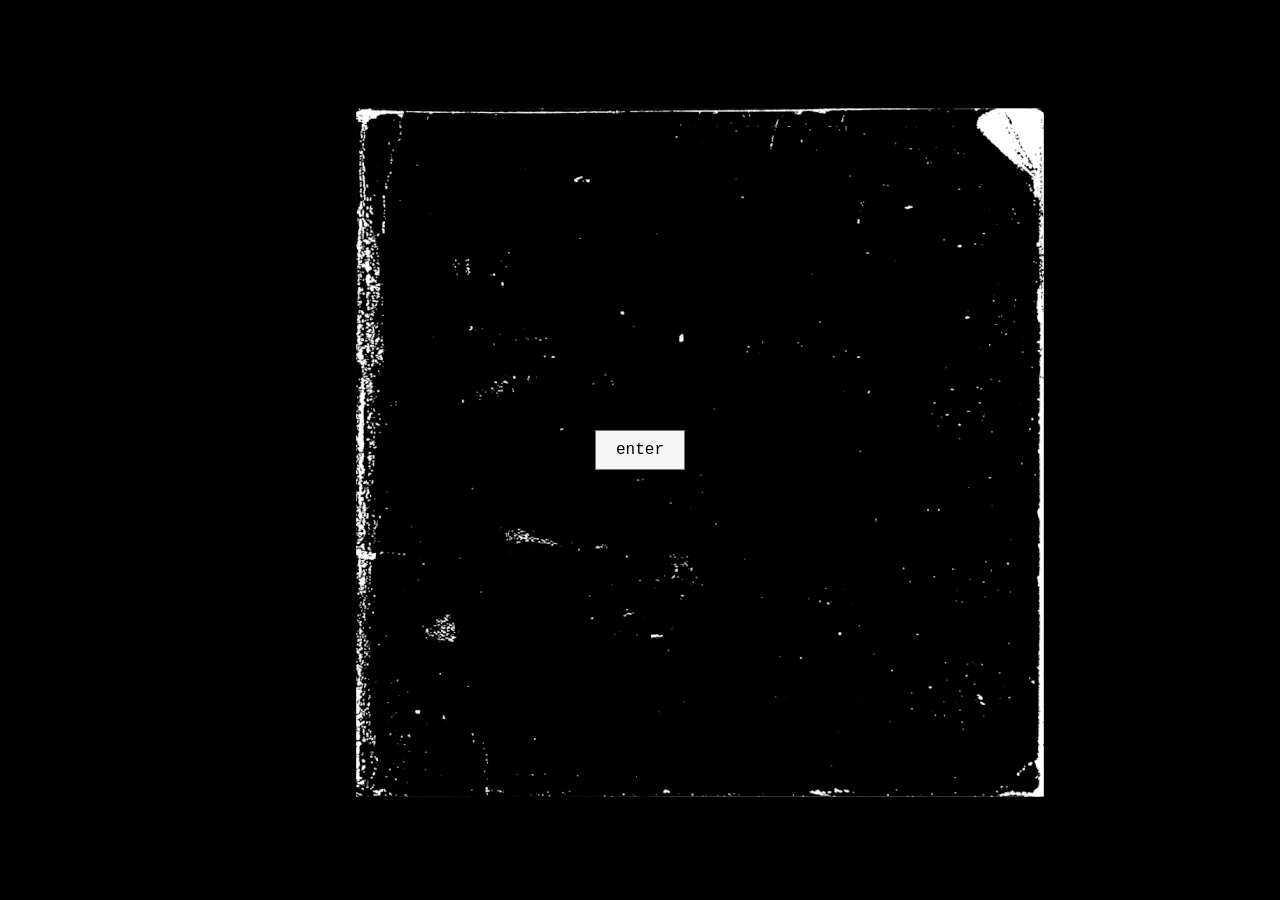
==== index.html @ a0f8fc1c "Add files via upload" ====
<!doctype html>
<html lang="da">
  <head>
    <meta charset="UTF-8" />
    <meta name="viewport" content="width=device-width, initial-scale=1.0" />
    <meta name="description" content="Dette er en portal til hjemmesiden" />
    <title>01</title>
    <link rel="stylesheet" href="gallery.css" />
    <link rel="icon" href="img/ribsss.webp" type="image/icon" />
  </head>
  <body class="bodyy">
    <section class="center">
      <a href="start.html" class="cta-btn">enter</a>
    </section>
  </body>
</html>
---- gallery.css ----
* {
  margin: 0;
  padding: 0;
  box-sizing: border-box;
}

@font-face {
  font-family: timun;
  src: url(fonts/Timun-Black.ttf);
}
@font-face {
  font-family: northern dracula;
  src: url(fonts/NorthernDracula-Regular.woff);
}
@font-face {
  font-family: kode;
  src: url(fonts/KodeMono-Bold.ttf);
}
a {
  text-decoration: none;
  color: black;
}

.body {
  background-image: url(img/textureback.webp) !important;
}

.menua:hover {
  /* font-weight: bold; */
  background-image: url(img/filmgrain.gif);
  /* text-decoration: line-through; */
  color: whitesmoke;
}
.menu {
  display: flex;
  text-decoration: none;
  list-style-type: none;
  list-style: none;
  justify-content: space-around;
  flex-direction: row;
  flex-grow: 1;
  text-align: center;
  font-family: northern dracula;
  font-size: 3rem;
  align-items: center;
  border-bottom: #000000;
}
.navbar {
  display: flex;
  align-items: center;
  justify-content: space-between;
  border-bottom: 2px solid black;
  padding: 1rem 2rem;
  position: relative;
}

.menu-toggle {
  display: none;
}

.burger {
  display: none;
}
.logo {
  width: 200px; /* meget bedre til navbar */
  height: auto;
  margin: 0;
  padding: 0;
}
.logo:hover {
  scale: 1.1;
}

.navbar {
  display: flex;
  align-items: center;
  justify-content: space-between;
  border-bottom: 2px solid black;
}
nav a {
  color: rgb(0, 0, 0) !important;
}
nav a:hover {
  color: whitesmoke !important;
}

.bodyy {
  background-image: url(img/whitelite.webp);
}

.background {
  background-image: url(img/musikplus.webp);
  background-size: cover;
  background-position: center;
  background-attachment: fixed;
}
.backgroundd {
  background-image: url(img/musikplusto.webp);
  background-size: cover;
  background-position: center;
  background-attachment: fixed;
}

.center {
  display: grid;
  place-items: center;
  height: 100vh;
  font-family: "Courier New", Courier, monospace;
  text-align: center;
}

.centertwo {
  display: grid;
  place-items: center;
  height: 20vh;
  padding: 20vh;
  font-family: "Courier New", Courier, monospace;
  text-align: center;
}
.centerthree {
  font-family: "Courier New", Courier, monospace;
  color: whitesmoke;
  place-items: center;
  text-align: center;
  align-items: center;
  /* margin-top: 1rem; */
  height: 4vh;
  list-style: none;
}
.centerfour {
  display: block;
  margin: auto;
  place-items: center;
  text-align: center;
  align-items: center;
  max-width: 1000px;
  min-width: 1000px;
}
.centerfive {
  display: flex;
  justify-content: center;
  gap: 1rem;
  margin: 5rem;
}

.centerfivetwo {
  display: grid;
  grid-template-columns: 1fr 1fr 1fr 1fr;
  grid-column: span 2;
  margin: 5rem;
}

.whitetxt {
  color: white;
}
.whitetxt a {
  color: inherit;
}

.whitetxt a:hover {
  color: inherit;
  font-weight: bold;
  /* text-decoration: line-through; */
  font-style: italic;
}

/* * {
  margin: 0.5rem;
  padding: 0;
  box-sizing: border-box;
} */

.cta-btn {
  outline: 1px solid #757575;
  color: rgb(0, 0, 0);
  padding: 10px 20px;
  background-color: whitesmoke;
  display: block;
  border: 5rem;
  text-align: center;
  font-family: "Courier New", Courier, monospace;
}

h4 {
  font-weight: lighter;
}

.cta-btn:hover {
  color: whitesmoke;
  background-image: url(img/vhs.gif);
}
.cta-btntwo {
  outline: 1px solid #757575;
  color: rgb(255, 255, 255);
  padding: 10px 20px;
  background-color: rgb(0, 0, 0);
  display: block;
  border: 5rem;
  text-align: center;
  font-family: "Courier New", Courier, monospace;
}
.cta-btntwo:hover {
  color: rgb(255, 255, 255);
  background-image: url(img/vhs.gif);
}
.cta-btnthree {
  color: rgb(0, 0, 0);
  padding: 10px 20px;
  background-color: whitesmoke;
  display: block;
  border: 5rem;
  text-align: center;
  font-family: "Courier New", Courier, monospace;
}

.cta-btnthree:hover {
  color: rgb(255, 255, 255);
  background-image: url(img/vhs.gif);
}
.tagbtn {
  color: rgb(0, 0, 0);
  display: block;
  text-align: center;
  font-family: "Courier New", Courier, monospace;
}
.tagbtn:hover {
  font-weight: bold;
}
.pic:hover {
  outline: 1px solid #757575;
}

.gallery {
  display: grid;
  /* grid-template-columns: repeat(auto-fit, minmax(400px, 1fr)); */
  grid-template-columns: 1fr 1fr 1fr;
}

.gallery-item {
  object-fit: cover;
  margin: 1.5rem;
  object-position: center;
  height: calc(var(--minsize) * 1.55);
}

.gallery img {
  border: solid black;
  max-width: 400px;
  max-height: 400px;
  object-fit: cover;
  object-position: center;
  width: 100%;
  height: 100%;
  filter: blur(0px);
  /* overflow: hidden; */
}

.gallery img:hover {
  outline: 0.5px solid #000000;
  filter: grayscale(0.8) blur(2px);
  transition: filter 0.001s;

  /* scale: 1.2; */
}

.gallery-item {
  position: relative;
}

.gallery-item a {
  position: relative;
  display: block;
}

.gallery-item img {
  display: block;
  width: 100%;
}
.hover-text {
  font-family: kode;
  position: absolute;
  bottom: 0;
  width: 83.5%;
  color: rgb(0, 0, 0);
  text-align: center;
  justify-content: center;
  align-items: center;
  padding: 0px;
  opacity: 0;
  font-size: x-large;
  color: white;
  text-shadow:
    -1px -1px 0 black,
    1px -1px 0 black,
    -1px 1px 0 black,
    1px 1px 0 black;
}

.gallery-item:hover .hover-text {
  opacity: 1;
}

.dlnone {
  /* list-style: none; */
  color: black;
  display: grid;
  place-items: center;
  height: 10vh;
  font-family: "Courier New", Courier, monospace;
}
.footerman {
  display: grid;
  place-items: center;
  height: 10vh;
  font-family: "Courier New", Courier, monospace;
  border: solid black;
  background-image: url(img/filmgrain.gif);
  color: whitesmoke;
  margin: 30rem 0rem 0rem 0rem;
}
.yolo {
  text-decoration: line-through;
}
.yolo:hover {
  text-decoration: none;
  transition: text-decoration 0.3s;
}
.dtnone {
  font-weight: bold;
  font-family: "Courier New", Courier, monospace;
  text-decoration: line-through;
}
.ddnone {
  font-style: italic;
  font-family: "Courier New", Courier, monospace;
}
.dtnone:hover {
  text-decoration: none;
}
.twobones {
  outline: 1px solid #757575;
  color: rgb(0, 0, 0);
  padding: 10px 20px;
  background-color: whitesmoke;
  display: block;
  text-decoration: line-through;
  border: 5rem;
  /* margin: auto; */
  font-family: "Courier New", Courier, monospace;
  text-align: center;
  align-items: center;
  grid-column: 1;
  grid-row: 1;
}
.twobones:hover {
  color: whitesmoke;
  background-color: rgb(17, 16, 16);
  animation: blink 0.5s linear infinite;
}
@keyframes blink {
  25% {
    opacity: 0.5;
  }
  50% {
    opacity: 0;
  }
  75% {
    opacity: 0.5;
  }

  49% {
    background-color: whitesmoke;
    border: 3px solid #323131;
  }
  50%,
  100% {
    background-color: #000000;
    border: 3px solid rgb(239, 255, 15);
  }
}

.bodyy {
  background-image: url(img/cube.gif);
  display: grid;
  place-items: center;
  height: 100vh;
}

.gif1 {
  width: 2000px;
}

h1 {
  font-family: kode;
  letter-spacing: 0.5rem;
  color: rgb(0, 0, 0);
  text-align: center;
  margin: 7rem 0rem 5rem 0rem;
  font-size: 100px;
}
h2,
h3 {
  font-family: "Courier New", Courier, monospace;
  font-size: 60px;
  letter-spacing: 0.5rem;
  color: rgb(0, 0, 0);
  text-align: center;
  font-weight: bold;
  justify-content: center;
  text-align: center;
  margin: 1.5rem 1.5rem 1.5rem 1.5rem;
}
h4 {
  font-family: "Courier New", Courier, monospace;
  font-size: 40px;
  color: rgb(0, 0, 0);
  text-align: center;
  justify-content: center;
  text-align: center;
}

.h4file {
  font-family: kode;
  font-size: small;
}
p {
  font-family: "Courier New", Courier, monospace;
  color: rgb(0, 0, 0);
  text-align: center;
  /* margin: 2.5rem 5rem 5rem 5rem; */
  max-width: 70ch;
  text-align: center;
  line-height: 1.5rem;
  grid-row: 1;
  font-size: 1.5rem;
  justify-self: center;
}

.inlinebox:first-of-type {
  grid-column: 2;
  grid-row: 1;
  justify-self: left;
  width: 100%;
  line-height: 2rem;
}

.inlinebox:last-of-type {
  grid-column: 2;
  grid-row: 2;
  justify-self: left;
}

.inlineboxtwo {
  grid-column: 2;
  grid-row: 2;
  justify-self: left;
  text-decoration: none;
  width: 100%;
  line-height: 2rem;
}
.inlineboxx {
  grid-column: 2;
  grid-row: 2;
  justify-self: left;
  text-decoration: none;
  width: 100%;
  line-height: 16;
}

.center {
  display: grid;
  place-items: center;
  height: 100vh;
}
.centertwo {
  margin: 0.5rem 0.5rem 0.5rem 0.5rem;
  place-items: center;
  justify-content: center;
  text-align: center;
  height: 20vh;
}
.bone1 {
  display: block;
  width: 100%;
  max-width: 270px;
  height: auto;
  margin: 0;
  justify-self: center;
}
.bone2 {
  grid-column: 3;
  justify-self: end;
  display: block;
  width: 270px;
  height: 270px;
}

.bone3 {
  /* grid-column: 2; */
  justify-self: start;
  display: block;
  width: 270px;
  height: 270px;
  outline: solid black;
}
.bone3:hover {
  opacity: 0.9;
}
.grid_1-1-1 {
  display: grid;
  grid-template-columns: 1fr 1fr 1fr;
  gap: 2rem;
}
.grid_1-1-1x {
  display: grid;
  position: relative;
  grid-template-columns: 1fr 1fr 1fr;
}

.sectionbg {
  position: absolute;
  inset: 0;
  width: 100%;
  height: 100%;
  object-fit: contain;
  image-rendering: pixelated;
  z-index: -1;
}

.grid_1-1-1-1 {
  /* display: grid;
  grid-template-columns: 1fr 1fr 1fr 1fr; */
  display: grid;
  grid-template-columns: 300px 1fr;
  gap: 2rem;
  align-items: start;
  max-width: 1000px;
  margin: 0 auto 3rem auto;
  padding: 0 1rem;
}
.onebones {
  padding: 30px 10px;
  display: block;
  text-decoration: line-through;
  margin: 1rem;
  font-family: "Courier New", Courier, monospace;
}
.oplever {
  text-decoration: line-through;
}
.oplever:hover {
  text-decoration: none;
  transition: text-decoration 0.3.s;
}
.yolo2 {
  text-decoration: line-through;
}
.yolooo {
  font-weight: bold;
}
.yolooo:hover {
  font-weight: bold;
  text-decoration: underline;
}
.yoloooo {
  text-decoration: line-through;
}
.yoloooo:hover {
  text-decoration: none;
}
.yolooooo {
  font-style: italic;
}
.yolooooo:hover {
  font-weight: bold;
  font-style: normal;
}

.swap {
  position: relative;
  display: inline-block;
  font-weight: bold;
}
.swap .original {
  transition: opacity 0s ease;
}

.swap:hover .original {
  opacity: 0;
}
.swap:hover::after {
  content: attr(data-tooltip);
  position: absolute;
  left: 0;
  top: 0;
}

.popup {
  position: fixed;
  font-family: "Courier New", Courier, monospace;
  top: 0;
  left: 0;
  width: 100%;
  height: 100%;

  background: rgba(0, 0, 0, 0.7);

  display: flex;
  justify-content: center;
  align-items: center;

  opacity: 0;
  pointer-events: none;
  transition: 0.3s;
}

.popup:target {
  opacity: 1;
  pointer-events: auto;
}
.popup-content {
  background: whitesmoke;
  font-family: "Courier New", Courier, monospace;
  padding: 2rem;
  border: solid black;
  text-align: center;
}

.close {
  position: absolute;
  top: 20px;
  right: 40px;
  font-size: 2rem;
  text-decoration: none;
}
.loginn {
  font-family: kode;
}
.txtedit {
  font-family: kode;
}
.h1logo {
  width: 300px;
  height: auto;
}

.ohone {
  font-family: northern dracula;
  font-size: 150px;
  font-weight: bold;
}
.ohonee {
  font-family: northern dracula;
  font-size: 40px;
  font-weight: bold;
}
.ohoneee {
  font-family: northern dracula;
  font-size: 70px;
  font-weight: bold;
}
.threesixty {
  animation: threesixty 2s linear infinite;
  width: 450px;
  height: auto;
  margin: 0;
}

@keyframes threesixty {
  from {
    transform: rotate(0deg);
  }
  to {
    transform: rotate(360deg);
  }
}

.image-container {
  justify-self: center;
  position: relative;
  width: 100%;
}

.image-container img {
  width: 100%;
  display: block;
}

.smalltxt {
  font-family: kode;
  font-size: medium;
  font-style: italic;
  text-shadow: 0.5px 0.5px 0.5px white;
  font-weight: bold;
}

.image-container img {
  width: 100%;
  display: block;
}

.text {
  position: absolute;
  justify-content: center;
  text-align: center;
  align-items: center;
  top: 50%;
  left: 50%;
  transform: translate(-50%, -50%);
  color: black;
  font-size: 24px;
  font-family: kode;
  text-shadow:
    -1px -1px 0 rgb(255, 255, 255),
    1px -1px 0 rgb(255, 255, 255),
    -1px 1px 0 rgb(255, 255, 255),
    1px 1px 0 rgb(255, 255, 255);
}

.image-container {
  position: relative;
  width: 200px;
}

.image-container a {
  position: relative;
  display: block;
}

.image-container img {
  width: 100%;
  display: block;
}

.img-hover {
  position: absolute;
  top: 0;
  left: 0;
  opacity: 0;
  transition: opacity 0.3s ease;
}

.image-container:hover .img-hover {
  opacity: 1;
}

.titletitle {
  font-style: italic;
}
@media (max-width: 768px) {
  .navbar {
    flex-direction: column;
    gap: 1rem;
    padding: 1rem;
  }

  .logo {
    width: 120px;
  }

  h1 {
    font-size: 2.5rem;
    letter-spacing: 0.15rem;
    margin: 2rem 1rem;
  }

  h2,
  h3 {
    font-size: 2rem;
    letter-spacing: 0.1rem;
    margin: 1rem;
  }

  h4 {
    font-size: 1.25rem;
    margin: 1rem;
  }

  p {
    font-size: 1rem;
    line-height: 1.6;
    max-width: 90%;
    margin: 0 auto;
  }

  .forsidebilledet,
  .centerfour,
  .image-container {
    width: 50%;
    min-width: 0;
    max-width: 50%;
  }

  .gif1,
  .threesixty,
  .h1logo {
    width: 100%;
    max-width: 250px;
    height: auto;
    margin: 0 auto;
  }

  .center,
  .centertwo,
  .bodyy {
    height: auto;
    min-height: auto;
    padding: 2rem 1rem;
  }

  .centerfive,
  .flexcol {
    flex-direction: column;
    gap: 1rem;
    margin: 2rem 1rem;
  }

  .centerfivetwo,
  .grid_1-1-1,
  .grid_1-1-1x,
  .grid_1-1-1-1,
  .grid_1-1-1-1-1,
  .gallery {
    grid-template-columns: 1fr;
    margin: 1rem;
    gap: 1rem;
  }

  .gallery-item {
    margin: 0;
    height: auto;
  }

  .gallery img {
    max-width: 100%;
    max-height: none;
  }

  .bone2,
  .bone3 {
    width: 140px;
    height: 140px;
    justify-self: center;
  }
  .bone1 {
    width: 100%;
    max-width: 200px;
    height: auto;
    margin: 0 auto;
  }

  .footerman {
    margin: 4rem 0 0 0;
    padding: 1rem;
    height: auto;
  }

  .ohone {
    font-size: 3rem;
  }

  .ohonee {
    font-size: 1.5rem;
  }

  .ohoneee {
    font-size: 2rem;
  }

  .text {
    font-size: 1rem;
    width: 90%;
  }

  .hover-text {
    width: 100%;
    left: 0;
    font-size: 1rem;
  }

  .menu {
    flex-direction: column;
    font-size: 1.5rem;
    gap: 0.5rem;
  }

  .navbar {
    flex-direction: column;
  }
  .navbar {
    flex-direction: row;
    justify-content: space-between;
    align-items: center;
    padding: 1rem;
    position: relative;
  }

  .logo {
    width: 120px;
  }

  .burger {
    display: block;
    font-size: 2rem;
    cursor: pointer;
    line-height: 1;
    z-index: 1001;
  }

  .burger::before {
    content: "☰";
    font-family: Arial, sans-serif;
  }

  .menu-toggle:checked + .burger::before {
    content: "✕";
  }

  .menu {
    display: none;
    flex-direction: column;
    position: absolute;
    top: 100%;
    right: 1rem;
    width: 220px;
    background: white;
    border: 2px solid black;
    padding: 1rem;
    gap: 1rem;
    text-align: center;
    z-index: 1000;
  }

  .menu-toggle:checked + .burger + .menu {
    display: flex;
  }
}
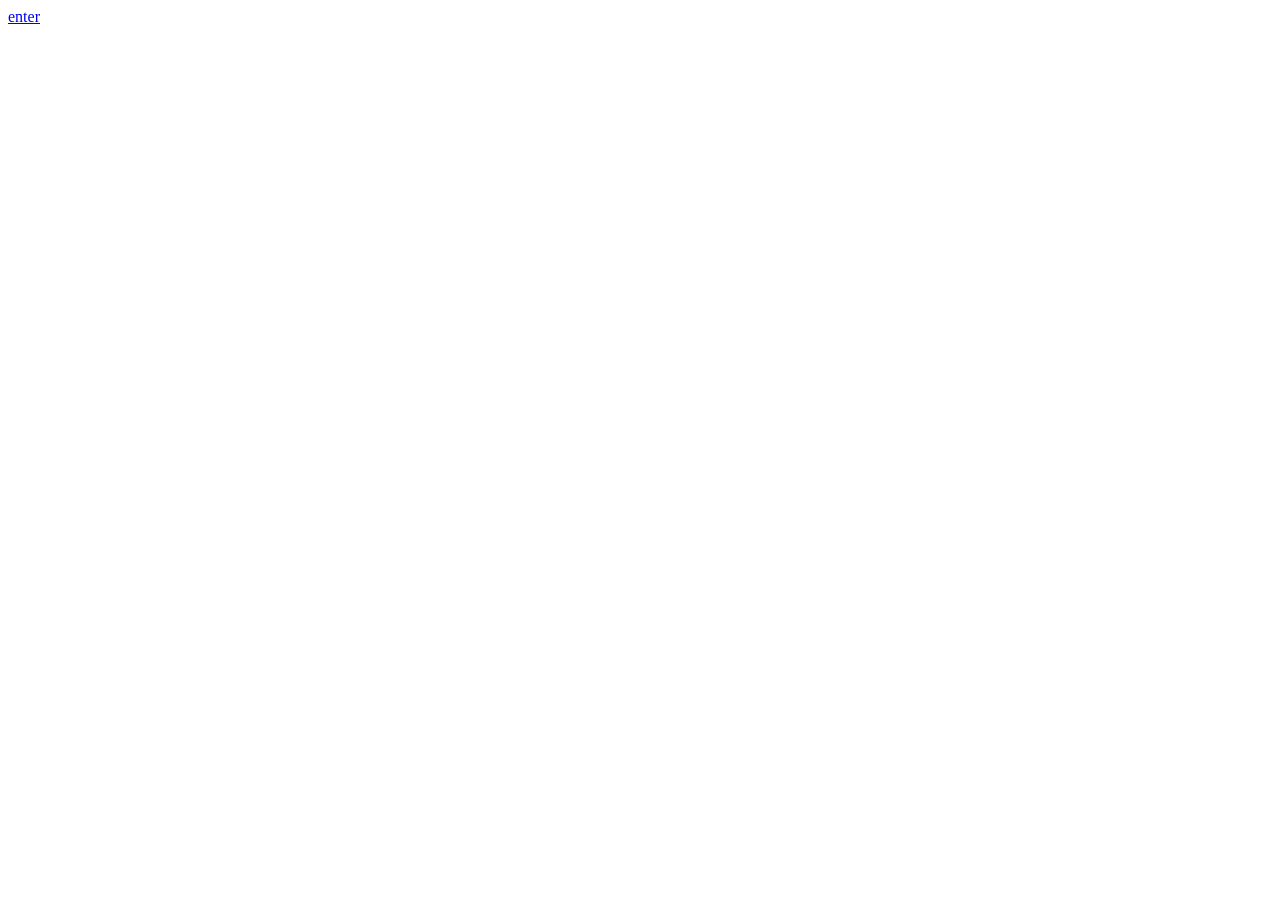
==== commit 3539f228: "Update index.html" ====
--- a/index.html
+++ b/index.html
@@ -5,7 +5,7 @@
     <meta name="viewport" content="width=device-width, initial-scale=1.0" />
     <meta name="description" content="Dette er en portal til hjemmesiden" />
     <title>01</title>
-    <link rel="stylesheet" href="gallery.css" />
+    <link rel="stylesheet" href="layout.css" />
     <link rel="icon" href="img/ribsss.webp" type="image/icon" />
   </head>
   <body class="bodyy">
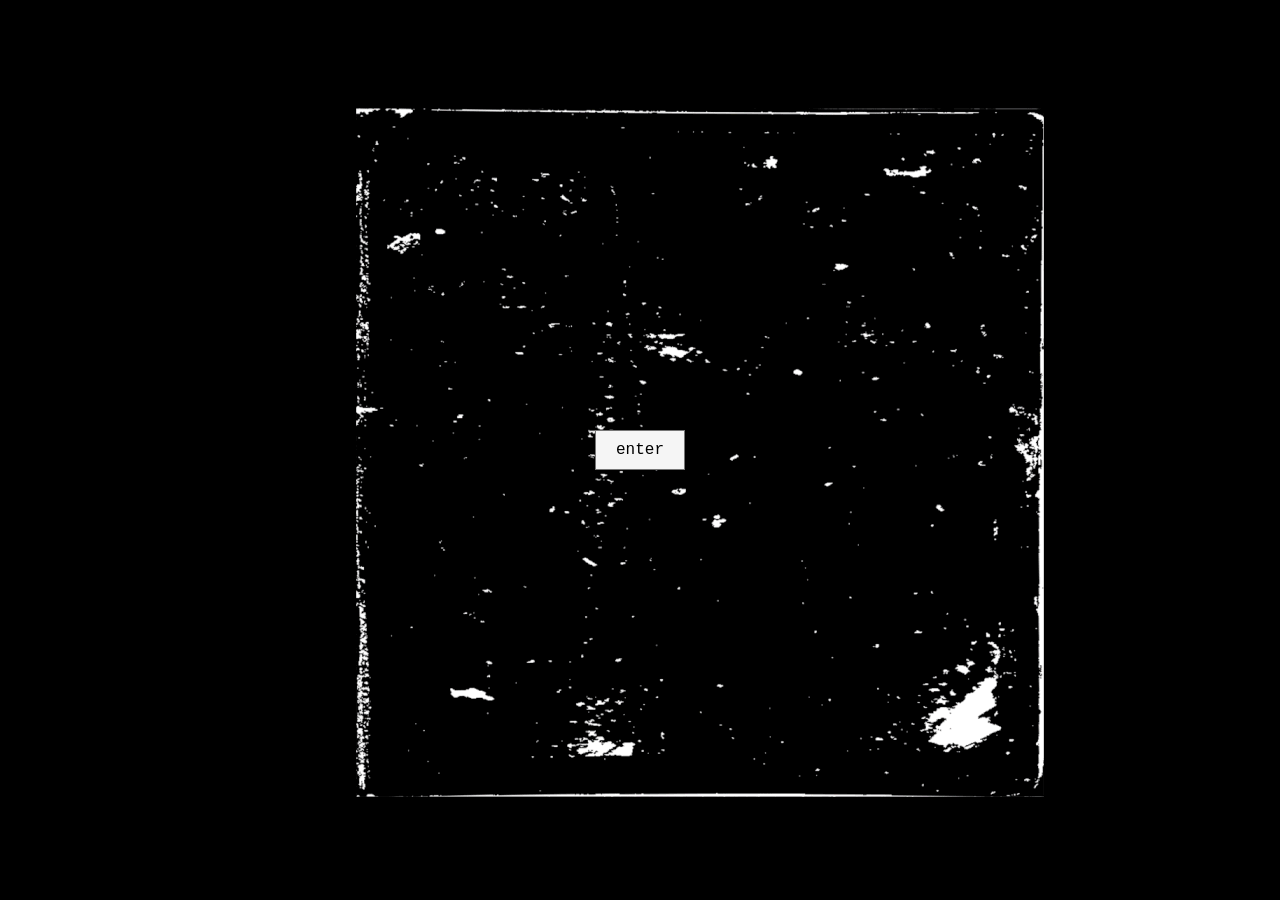
==== commit d018e5c4: "Update index.html" ====
--- a/index.html
+++ b/index.html
@@ -1,6 +1,7 @@
 <!doctype html>
 <html lang="da">
   <head>
+        <meta name="robots" content="noindex" />
     <meta charset="UTF-8" />
     <meta name="viewport" content="width=device-width, initial-scale=1.0" />
     <meta name="description" content="Dette er en portal til hjemmesiden" />
--- a/layout.css
+++ b/layout.css
@@ -0,0 +1,682 @@
+* {
+  margin: 0;
+  padding: 0;
+  box-sizing: border-box;
+}
+
+@font-face {
+  font-family: timun;
+  src: url(fonts/Timun-Black.ttf);
+}
+
+@font-face {
+  font-family: northern dracula;
+  src: url(fonts/NorthernDracula-Regular.woff);
+}
+
+@font-face {
+  font-family: kode;
+  src: url(fonts/KodeMono-Bold.ttf);
+}
+
+a {
+  text-decoration: none;
+  color: black;
+}
+
+nav a {
+  color: rgb(0, 0, 0) !important;
+}
+
+nav a:hover {
+  color: whitesmoke !important;
+}
+
+.menua:hover {
+  background-image: url(img/filmgrain.gif);
+  color: whitesmoke;
+}
+
+.background {
+  background-image: url(img/musikplus.webp);
+  background-size: cover;
+  background-position: center;
+  background-attachment: fixed;
+}
+
+.bodyy {
+  background-image: url(img/cube.gif);
+  display: grid;
+  place-items: center;
+  height: 100vh;
+}
+
+.navbar {
+  display: flex;
+  align-items: center;
+  justify-content: space-between;
+  border-bottom: 2px solid black;
+  padding: 1rem 2rem;
+  position: relative;
+}
+
+.menu-toggle {
+  display: none;
+}
+
+.burger {
+  display: none;
+}
+
+.logo {
+  width: 200px;
+  height: auto;
+  margin: 0;
+  padding: 0;
+}
+
+.logo:hover {
+  scale: 1.1;
+}
+
+.menu {
+  display: flex;
+  text-decoration: none;
+  list-style-type: none;
+  list-style: none;
+  justify-content: space-around;
+  flex-direction: row;
+  flex-grow: 1;
+  text-align: center;
+  font-family: northern dracula;
+  font-size: 3rem;
+  align-items: center;
+  border-bottom: #000000;
+}
+
+.center {
+  display: grid;
+  place-items: center;
+  height: 100vh;
+}
+
+.centertwo {
+  margin: 0.5rem;
+  place-items: center;
+  justify-content: center;
+  text-align: center;
+  height: 20vh;
+}
+
+.centerfour {
+  display: block;
+  margin: auto;
+  place-items: center;
+  text-align: center;
+  align-items: center;
+  max-width: 1000px;
+  min-width: 1000px;
+}
+
+.centerfive {
+  display: flex;
+  justify-content: center;
+  gap: 1rem;
+  margin: 5rem;
+}
+
+.cta-btn {
+  outline: 1px solid #757575;
+  color: rgb(0, 0, 0);
+  padding: 10px 20px;
+  background-color: whitesmoke;
+  display: block;
+  border: 5rem;
+  text-align: center;
+  font-family: "Courier New", Courier, monospace;
+}
+
+.cta-btn:hover {
+  color: whitesmoke;
+  background-image: url(img/vhs.gif);
+}
+
+.cta-btntwo {
+  outline: 1px solid #757575;
+  color: rgb(255, 255, 255);
+  padding: 10px 20px;
+  background-color: rgb(0, 0, 0);
+  display: block;
+  border: 5rem;
+  text-align: center;
+  font-family: "Courier New", Courier, monospace;
+}
+
+.cta-btntwo:hover {
+  color: rgb(255, 255, 255);
+  background-image: url(img/vhs.gif);
+}
+
+.tagbtn {
+  color: rgb(0, 0, 0);
+  display: block;
+  text-align: center;
+  font-family: "Courier New", Courier, monospace;
+}
+
+.tagbtn:hover {
+  font-weight: bold;
+}
+
+.gallery {
+  display: grid;
+  grid-template-columns: 1fr 1fr 1fr;
+}
+
+.gallery-item {
+  position: relative;
+  object-fit: cover;
+  margin: 1.5rem;
+  object-position: center;
+  height: calc(var(--minsize) * 1.55);
+}
+
+.gallery-item a {
+  position: relative;
+  display: block;
+}
+
+.gallery-item img {
+  display: block;
+  width: 100%;
+}
+
+.gallery img {
+  border: solid black;
+  max-width: 400px;
+  max-height: 400px;
+  object-fit: cover;
+  object-position: center;
+  width: 100%;
+  height: 100%;
+  filter: blur(0px);
+}
+
+.gallery img:hover {
+  outline: 0.5px solid #000000;
+  filter: grayscale(0.8) blur(2px);
+  transition: filter 0.001s;
+}
+
+.hover-text {
+  font-family: kode;
+  position: absolute;
+  bottom: 0;
+  width: 83.5%;
+  text-align: center;
+  justify-content: center;
+  align-items: center;
+  padding: 0px;
+  opacity: 0;
+  font-size: x-large;
+  color: white;
+  text-shadow:
+    -1px -1px 0 black,
+    1px -1px 0 black,
+    -1px 1px 0 black,
+    1px 1px 0 black;
+}
+
+.gallery-item:hover .hover-text {
+  opacity: 1;
+}
+
+.footerman {
+  display: grid;
+  place-items: center;
+  height: 10vh;
+  font-family: "Courier New", Courier, monospace;
+  border: solid black;
+  background-image: url(img/filmgrain.gif);
+  color: whitesmoke;
+  margin: 30rem 0rem 0rem 0rem;
+}
+
+.yolo {
+  text-decoration: line-through;
+}
+
+.yolo:hover {
+  text-decoration: none;
+  transition: text-decoration 0.3s;
+}
+
+.bone1 {
+  display: block;
+  width: 100%;
+  max-width: 300px;
+  max-height: 300px;
+  height: auto;
+  margin: 0;
+  justify-self: center;
+  border: solid black;
+}
+.bone11 {
+  display: block;
+  width: 100%;
+  max-width: 500px;
+  max-height: 500px;
+  height: auto;
+  margin: 0;
+  justify-self: center;
+}
+
+.bone3 {
+  justify-self: start;
+  display: block;
+  width: 270px;
+  height: 270px;
+  outline: solid black;
+}
+
+.bone3:hover {
+  opacity: 0.9;
+}
+
+.grid_1-1-1 {
+  display: grid;
+  grid-template-columns: 1fr 1fr 1fr;
+  gap: 2rem;
+}
+
+.grid_1-1-1-1 {
+  display: grid;
+  grid-template-columns: 300px 1fr;
+  gap: 2rem;
+  align-items: start;
+  max-width: 1000px;
+  margin: 0 auto 3rem auto;
+  padding: 0 1rem;
+}
+
+.oplever {
+  text-decoration: line-through;
+}
+
+.oplever:hover {
+  text-decoration: none;
+  transition: text-decoration 0.3s;
+}
+
+.popup {
+  position: fixed;
+  font-family: "Courier New", Courier, monospace;
+  top: 0;
+  left: 0;
+  width: 100%;
+  height: 100%;
+  background: rgba(0, 0, 0, 0.7);
+  display: flex;
+  justify-content: center;
+  align-items: center;
+  opacity: 0;
+  pointer-events: none;
+  transition: 0.3s;
+}
+
+.popup:target {
+  opacity: 1;
+  pointer-events: auto;
+}
+
+.popup-content {
+  background: whitesmoke;
+  font-family: "Courier New", Courier, monospace;
+  padding: 2rem;
+  border: solid black;
+  text-align: center;
+}
+
+.close {
+  position: absolute;
+  top: 20px;
+  right: 40px;
+  font-size: 2rem;
+  text-decoration: none;
+  color: white;
+}
+
+.loginn {
+  font-family: kode;
+}
+
+h1 {
+  font-family: kode;
+  letter-spacing: 0.5rem;
+  color: rgb(0, 0, 0);
+  text-align: center;
+  margin: 7rem 0rem 5rem 0rem;
+  font-size: 100px;
+}
+
+h2,
+h3 {
+  font-family: "Courier New", Courier, monospace;
+  font-size: 60px;
+  letter-spacing: 0.5rem;
+  color: rgb(0, 0, 0);
+  text-align: center;
+  font-weight: bold;
+  justify-content: center;
+  margin: 1.5rem;
+}
+
+h4 {
+  font-weight: lighter;
+  font-family: "Courier New", Courier, monospace;
+  font-size: 40px;
+  color: rgb(0, 0, 0);
+  text-align: center;
+  justify-content: center;
+}
+
+.albumtitel {
+  font-weight: lighter;
+  font-family: "Courier New", Courier, monospace;
+  font-size: 40px;
+  color: rgb(0, 0, 0);
+  text-align: center;
+  justify-content: center;
+}
+
+.h4file {
+  font-family: kode;
+  font-size: small;
+}
+
+p {
+  font-family: "Courier New", Courier, monospace;
+  color: rgb(0, 0, 0);
+  text-align: center;
+  max-width: 70ch;
+  line-height: 1.5rem;
+  grid-row: 1;
+  font-size: 1.5rem;
+  justify-self: center;
+}
+
+.inlinebox:first-of-type {
+  grid-column: 2;
+  grid-row: 1;
+  justify-self: left;
+  width: 100%;
+  line-height: 2rem;
+}
+
+.inlineboxtwo {
+  grid-column: 2;
+  grid-row: 2;
+  justify-self: left;
+  text-decoration: none;
+  width: 100%;
+  line-height: 2rem;
+}
+
+.ohone {
+  font-family: northern dracula;
+  font-size: 150px;
+  font-weight: bold;
+}
+
+.ohonee {
+  font-family: northern dracula;
+  font-size: 40px;
+  font-weight: bold;
+}
+
+.ohoneee {
+  font-family: northern dracula;
+  font-size: 70px;
+  font-weight: bold;
+}
+
+.threesixty {
+  animation: threesixty 2s linear infinite;
+  width: 450px;
+  height: auto;
+  margin: 0;
+}
+
+@keyframes threesixty {
+  from {
+    transform: rotate(0deg);
+  }
+  to {
+    transform: rotate(360deg);
+  }
+}
+
+.image-container {
+  justify-self: center;
+  position: relative;
+  width: 200px;
+}
+
+.image-container a {
+  position: relative;
+  display: block;
+}
+
+.image-container img {
+  width: 100%;
+  display: block;
+}
+
+.img-hover {
+  position: absolute;
+  top: 0;
+  left: 0;
+  opacity: 0;
+  transition: opacity 0.3s ease;
+}
+
+.image-container:hover .img-hover {
+  opacity: 1;
+}
+.tags {
+  margin: 0.5rem;
+}
+
+.text {
+  position: absolute;
+  justify-content: center;
+  text-align: center;
+  align-items: center;
+  top: 50%;
+  left: 50%;
+  transform: translate(-50%, -50%);
+  color: black;
+  font-size: 24px;
+  font-family: kode;
+  text-shadow:
+    -1px -1px 0 rgb(255, 255, 255),
+    1px -1px 0 rgb(255, 255, 255),
+    -1px 1px 0 rgb(255, 255, 255),
+    1px 1px 0 rgb(255, 255, 255);
+}
+
+.smalltxt {
+  font-family: kode;
+  font-size: medium;
+  font-style: italic;
+  text-shadow: 0.5px 0.5px 0.5px white;
+  font-weight: bold;
+}
+
+.titletitle {
+  font-style: italic;
+}
+
+@media (max-width: 768px) {
+  .navbar {
+    flex-direction: row;
+    justify-content: space-between;
+    align-items: center;
+    padding: 1rem;
+    position: relative;
+  }
+
+  .logo {
+    width: 120px;
+  }
+
+  h1 {
+    font-size: 2.5rem;
+    letter-spacing: 0.15rem;
+    margin: 2rem 1rem;
+  }
+
+  h2,
+  h3 {
+    font-size: 2rem;
+    letter-spacing: 0.1rem;
+    margin: 1rem;
+  }
+
+  h4 {
+    font-size: 1.25rem;
+    margin: 1rem;
+  }
+
+  p {
+    font-size: 1rem;
+    line-height: 1.6;
+    max-width: 90%;
+    margin: 0 auto;
+  }
+
+  .centerfour,
+  .image-container {
+    width: 50%;
+    min-width: 0;
+    max-width: 50%;
+  }
+
+  .threesixty {
+    width: 100%;
+    max-width: 250px;
+    height: auto;
+    margin: 0 auto;
+  }
+
+  .center,
+  .centertwo,
+  .bodyy {
+    height: auto;
+    min-height: auto;
+    padding: 2rem 1rem;
+  }
+
+  .centerfive {
+    flex-direction: column;
+    gap: 1rem;
+    margin: 2rem 1rem;
+  }
+
+  .grid_1-1-1,
+  .grid_1-1-1-1,
+  .gallery {
+    grid-template-columns: 1fr;
+    margin: 1rem;
+    gap: 1rem;
+  }
+
+  .gallery-item {
+    margin: 0;
+    height: auto;
+  }
+
+  .gallery img {
+    max-width: 100%;
+    max-height: none;
+  }
+
+  .bone3 {
+    width: 140px;
+    height: 140px;
+    justify-self: center;
+  }
+
+  .bone1 {
+    width: 100%;
+    max-width: 200px;
+    height: auto;
+    margin: 0 auto;
+  }
+
+  .footerman {
+    margin: 4rem 0 0 0;
+    padding: 1rem;
+    height: auto;
+  }
+
+  .ohone {
+    font-size: 3rem;
+  }
+
+  .ohonee {
+    font-size: 1.5rem;
+  }
+
+  .ohoneee {
+    font-size: 2rem;
+  }
+
+  .text {
+    font-size: 1rem;
+    width: 90%;
+  }
+
+  .hover-text {
+    width: 100%;
+    left: 0;
+    font-size: 1rem;
+  }
+
+  .menu {
+    display: none;
+    flex-direction: column;
+    position: absolute;
+    top: 100%;
+    right: 1rem;
+    width: 220px;
+    background: white;
+    border: 2px solid black;
+    padding: 1rem;
+    gap: 1rem;
+    text-align: center;
+    z-index: 1000;
+    font-size: 1.5rem;
+  }
+
+  .burger {
+    display: block;
+    font-size: 2rem;
+    cursor: pointer;
+    line-height: 1;
+    z-index: 1001;
+  }
+
+  .burger::before {
+    content: "☰";
+    font-family: Arial, sans-serif;
+  }
+
+  .menu-toggle:checked + .burger::before {
+    content: "✕";
+  }
+
+  .menu-toggle:checked + .burger + .menu {
+    display: flex;
+  }
+}
